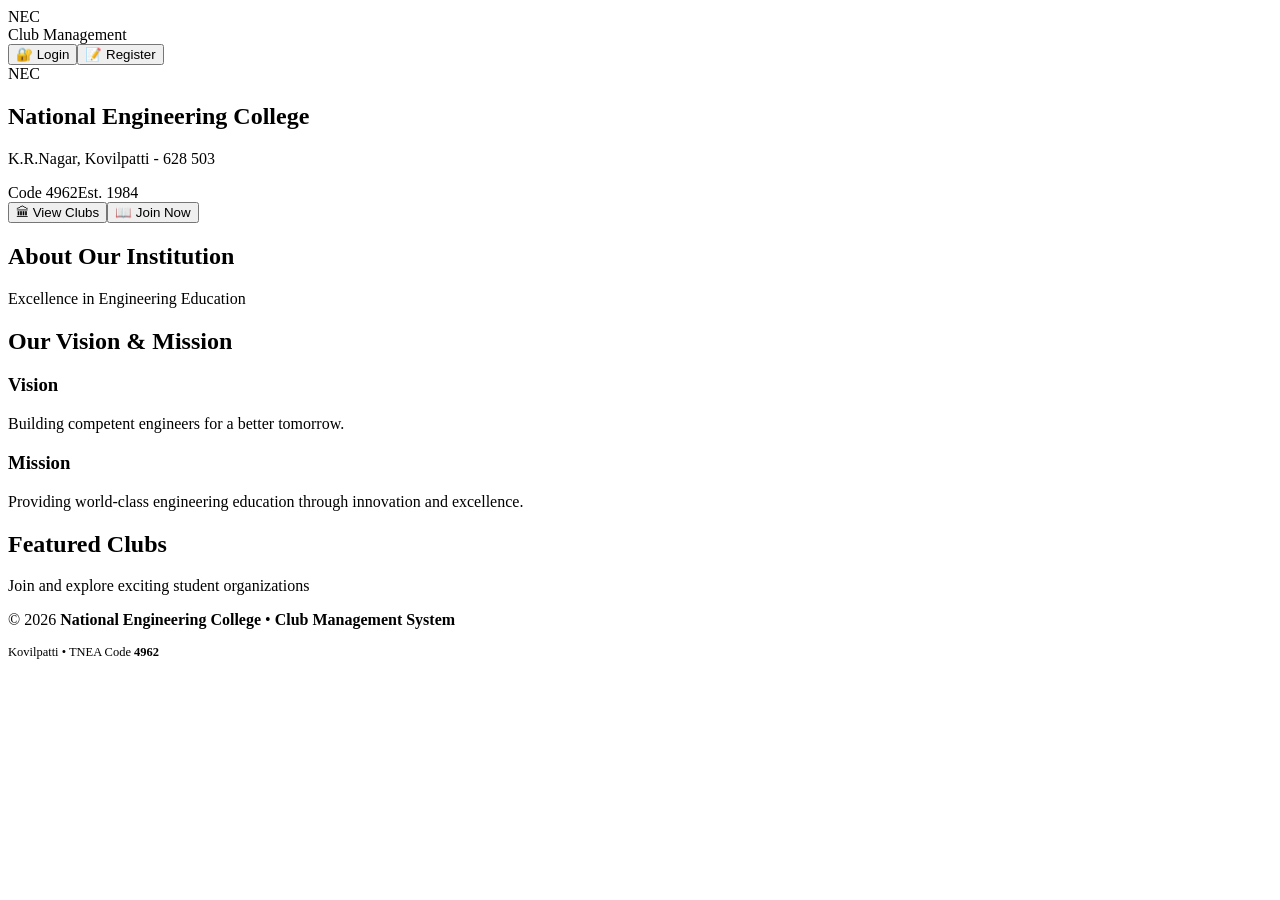
==== src/main/resources/static/index.html @ a751197b "Final Commit" ====
<!DOCTYPE html><html lang="en"><head><meta charset="UTF-8"><meta name="viewport" content="width=device-width,initial-scale=1"><title>NEC ClubApp</title><link href="https://fonts.googleapis.com/css2?family=Inter:wght@300;400;500;600;700&display=swap" rel="stylesheet"><link rel="stylesheet" href="/css/style.css"></head><body class="landing-body"><nav class="land-nav"><div class="land-nav-brand"><div id="nav-logo-area" class="land-nav-logo">
</div><div><div class="land-nav-name" id="college-name">NEC</div><div class="land-nav-sub">Club Management</div></div></div><div class="land-nav-btns"><button class="btn btn-outline-white btn-sm" onclick="window.location.href='/login.html'">🔐 Login</button><button class="btn btn-gold btn-sm" onclick="window.location.href='/login.html'">📝 Register</button></div></nav><section class="land-hero"><div id="hero-logo-area" class="land-hero-logo-fallback">NEC</div><h1 id="college-full">National Engineering College</h1><p id="college-location">K.R.Nagar, Kovilpatti - 628 503</p><div class="land-hero-badges"><span class="land-badge" id="college-tnea">Code 4962</span><span class="land-badge" id="college-year">Est. 1984</span></div><div class="land-hero-cta"><button class="btn btn-gold" onclick="document.querySelector('.land-section:nth-of-type(3)').scrollIntoView({behavior:'smooth'})">🏛 View Clubs</button><button class="btn btn-outline-white" onclick="window.location.href='/login.html'">📖 Join Now</button></div></section><section class="land-section"><div class="land-section-title"><h2>About Our Institution</h2><p>Excellence in Engineering Education</p></div><div class="land-info-grid" id="college-info-grid"></div></section><section class="land-section"><div class="land-section-title"><h2>Our Vision & Mission</h2></div><div class="land-vm-grid"><div class="land-vm-card"><h3>Vision</h3><p id="college-vision">Building competent engineers for a better tomorrow.</p></div><div class="land-vm-card"><h3>Mission</h3><p id="college-mission">Providing world-class engineering education through innovation and excellence.</p></div></div></section><section class="land-section"><div class="land-section-title"><h2>Featured Clubs</h2><p>Join and explore exciting student organizations</p></div><div class="land-clubs-grid" id="land-clubs-grid"></div></section><footer class="land-footer"><p>&copy; 2026 <strong id="footer-college">National Engineering College</strong> • <strong>Club Management System</strong></p><p style="margin-top:.5rem;font-size:.78rem;">Kovilpatti • TNEA Code <strong id="footer-tnea">4962</strong></p></footer><script src="/js/api.js"></script><script>async function initLanding(){try{const college=await api.get("/college");if(college.collegeName){document.getElementById("college-name").textContent=college.collegeName.split(" ").map(w=>w[0]).join("");document.getElementById("college-full").textContent=college.collegeName;document.getElementById("college-location").textContent=college.location||"";document.getElementById("college-tnea").textContent=`Code ${college.tneaCode||"4962"}`;document.getElementById("college-year").textContent=`Est. ${college.established||"1984"}`;document.getElementById("college-vision").textContent=college.vision||"Building competent engineers for a better tomorrow.";document.getElementById("college-mission").textContent=college.mission||"Providing world-class engineering education through innovation and excellence.";document.getElementById("footer-college").textContent=college.collegeName;document.getElementById("footer-tnea").textContent=college.tneaCode||"4962";if(college.logoImage){const logoArea=document.getElementById("hero-logo-area");logoArea.innerHTML=`<img src="/uploads/${college.logoImage}" alt="${college.collegeName}" style="width:100%;height:100%;object-fit:contain;">`;const navLogo=document.getElementById("nav-logo-area");navLogo.innerHTML=`<img src="/uploads/${college.logoImage}" alt="${college.collegeName}" style="width:100%;height:100%;object-fit:contain;">`;}else{document.getElementById("nav-logo-area").innerHTML='<div class="land-nav-logo-text">NEC</div>';}}document.getElementById("college-info-grid").innerHTML=`<div class="land-info-card"><div class="land-info-icon">🎓</div><h3>Quality Education</h3><p>World-class engineering curriculum and faculty expertise.</p></div><div class="land-info-card"><div class="land-info-icon">🏆</div><h3>Excellence</h3><p>Consistently ranked among top engineering colleges.</p></div><div class="land-info-card"><div class="land-info-icon">🤝</div><h3>Student Clubs</h3><p>Vibrant student community with 50+ active clubs.</p></div>`;const clubs=await api.get("/clubs");const clubsToShow=clubs.slice(0,6);document.getElementById("land-clubs-grid").innerHTML=clubsToShow.length?clubsToShow.map(c=>{const initials=c.name.split(" ").map(w=>w[0]).join("").slice(0,3).toUpperCase();const logo=c.logoImage?`<img src="/uploads/${c.logoImage}" alt="${c.name}" />`:`${initials}`;return`<div class="land-club-card"><div class="land-club-logo">${logo}</div><div class="land-club-name">${c.name}</div><div class="land-club-dept">${c.department||"Club"}</div></div>`}).join(""):`<div style="grid-column:1/-1;text-align:center;color:var(--text-muted);">No clubs yet. Be the first to create one!</div>`}catch(e){console.error(e)}}initLanding();</script></body></html>
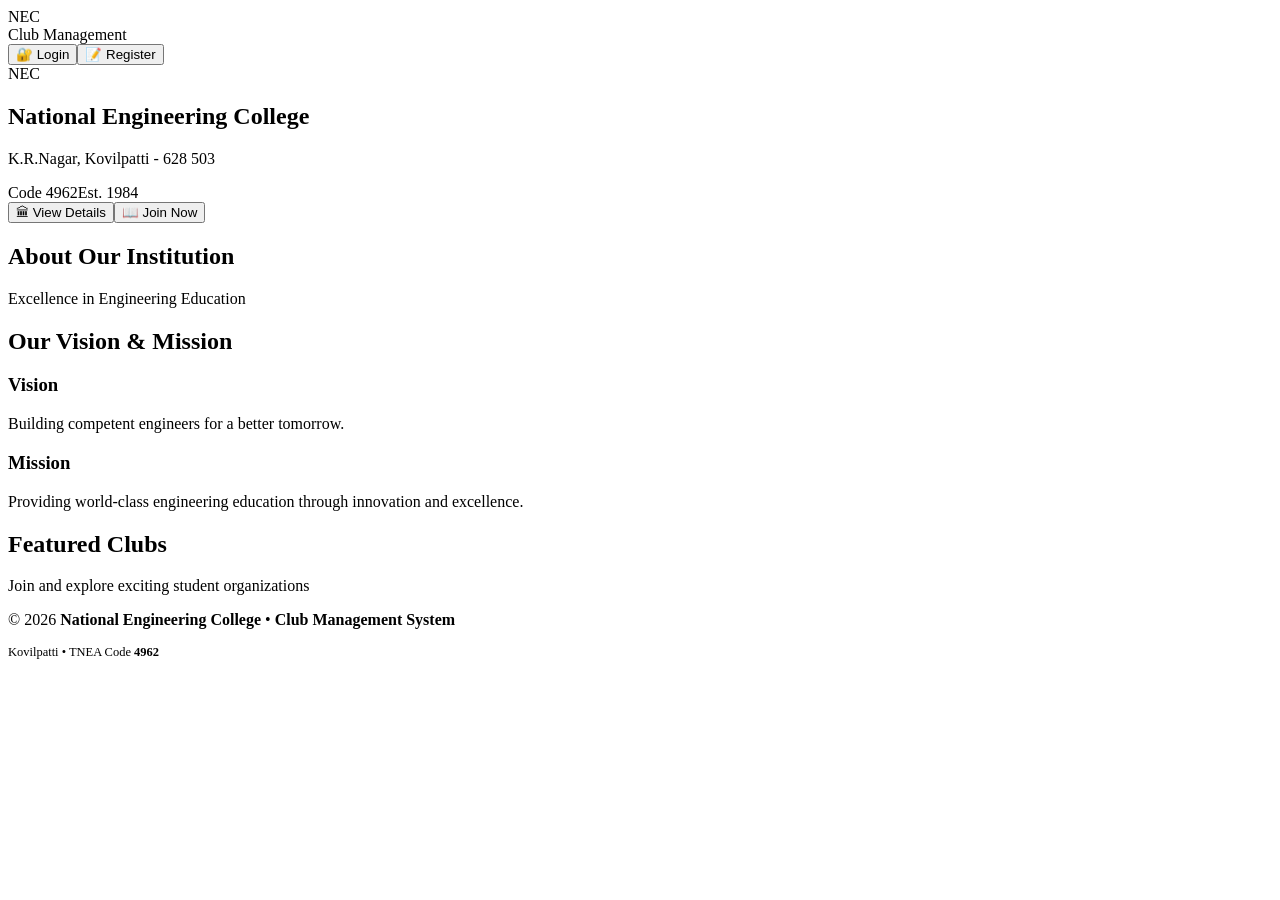
==== commit 2843ca83: "Enhancement: Added News/Announcements feature, improved error handling, and fixed various bugs" ====
--- a/src/main/resources/static/index.html
+++ b/src/main/resources/static/index.html
@@ -1,2 +1,2 @@
 <!DOCTYPE html><html lang="en"><head><meta charset="UTF-8"><meta name="viewport" content="width=device-width,initial-scale=1"><title>NEC ClubApp</title><link href="https://fonts.googleapis.com/css2?family=Inter:wght@300;400;500;600;700&display=swap" rel="stylesheet"><link rel="stylesheet" href="/css/style.css"></head><body class="landing-body"><nav class="land-nav"><div class="land-nav-brand"><div id="nav-logo-area" class="land-nav-logo">
-</div><div><div class="land-nav-name" id="college-name">NEC</div><div class="land-nav-sub">Club Management</div></div></div><div class="land-nav-btns"><button class="btn btn-outline-white btn-sm" onclick="window.location.href='/login.html'">🔐 Login</button><button class="btn btn-gold btn-sm" onclick="window.location.href='/login.html'">📝 Register</button></div></nav><section class="land-hero"><div id="hero-logo-area" class="land-hero-logo-fallback">NEC</div><h1 id="college-full">National Engineering College</h1><p id="college-location">K.R.Nagar, Kovilpatti - 628 503</p><div class="land-hero-badges"><span class="land-badge" id="college-tnea">Code 4962</span><span class="land-badge" id="college-year">Est. 1984</span></div><div class="land-hero-cta"><button class="btn btn-gold" onclick="document.querySelector('.land-section:nth-of-type(3)').scrollIntoView({behavior:'smooth'})">🏛 View Clubs</button><button class="btn btn-outline-white" onclick="window.location.href='/login.html'">📖 Join Now</button></div></section><section class="land-section"><div class="land-section-title"><h2>About Our Institution</h2><p>Excellence in Engineering Education</p></div><div class="land-info-grid" id="college-info-grid"></div></section><section class="land-section"><div class="land-section-title"><h2>Our Vision & Mission</h2></div><div class="land-vm-grid"><div class="land-vm-card"><h3>Vision</h3><p id="college-vision">Building competent engineers for a better tomorrow.</p></div><div class="land-vm-card"><h3>Mission</h3><p id="college-mission">Providing world-class engineering education through innovation and excellence.</p></div></div></section><section class="land-section"><div class="land-section-title"><h2>Featured Clubs</h2><p>Join and explore exciting student organizations</p></div><div class="land-clubs-grid" id="land-clubs-grid"></div></section><footer class="land-footer"><p>&copy; 2026 <strong id="footer-college">National Engineering College</strong> • <strong>Club Management System</strong></p><p style="margin-top:.5rem;font-size:.78rem;">Kovilpatti • TNEA Code <strong id="footer-tnea">4962</strong></p></footer><script src="/js/api.js"></script><script>async function initLanding(){try{const college=await api.get("/college");if(college.collegeName){document.getElementById("college-name").textContent=college.collegeName.split(" ").map(w=>w[0]).join("");document.getElementById("college-full").textContent=college.collegeName;document.getElementById("college-location").textContent=college.location||"";document.getElementById("college-tnea").textContent=`Code ${college.tneaCode||"4962"}`;document.getElementById("college-year").textContent=`Est. ${college.established||"1984"}`;document.getElementById("college-vision").textContent=college.vision||"Building competent engineers for a better tomorrow.";document.getElementById("college-mission").textContent=college.mission||"Providing world-class engineering education through innovation and excellence.";document.getElementById("footer-college").textContent=college.collegeName;document.getElementById("footer-tnea").textContent=college.tneaCode||"4962";if(college.logoImage){const logoArea=document.getElementById("hero-logo-area");logoArea.innerHTML=`<img src="/uploads/${college.logoImage}" alt="${college.collegeName}" style="width:100%;height:100%;object-fit:contain;">`;const navLogo=document.getElementById("nav-logo-area");navLogo.innerHTML=`<img src="/uploads/${college.logoImage}" alt="${college.collegeName}" style="width:100%;height:100%;object-fit:contain;">`;}else{document.getElementById("nav-logo-area").innerHTML='<div class="land-nav-logo-text">NEC</div>';}}document.getElementById("college-info-grid").innerHTML=`<div class="land-info-card"><div class="land-info-icon">🎓</div><h3>Quality Education</h3><p>World-class engineering curriculum and faculty expertise.</p></div><div class="land-info-card"><div class="land-info-icon">🏆</div><h3>Excellence</h3><p>Consistently ranked among top engineering colleges.</p></div><div class="land-info-card"><div class="land-info-icon">🤝</div><h3>Student Clubs</h3><p>Vibrant student community with 50+ active clubs.</p></div>`;const clubs=await api.get("/clubs");const clubsToShow=clubs.slice(0,6);document.getElementById("land-clubs-grid").innerHTML=clubsToShow.length?clubsToShow.map(c=>{const initials=c.name.split(" ").map(w=>w[0]).join("").slice(0,3).toUpperCase();const logo=c.logoImage?`<img src="/uploads/${c.logoImage}" alt="${c.name}" />`:`${initials}`;return`<div class="land-club-card"><div class="land-club-logo">${logo}</div><div class="land-club-name">${c.name}</div><div class="land-club-dept">${c.department||"Club"}</div></div>`}).join(""):`<div style="grid-column:1/-1;text-align:center;color:var(--text-muted);">No clubs yet. Be the first to create one!</div>`}catch(e){console.error(e)}}initLanding();</script></body></html>
+</div><div><div class="land-nav-name" id="college-name">NEC</div><div class="land-nav-sub">Club Management</div></div></div><div class="land-nav-btns"><button class="btn btn-outline-white btn-sm" onclick="window.location.href='/login.html'">🔐 Login</button><button class="btn btn-gold btn-sm" onclick="window.location.href='/login.html'">📝 Register</button></div></nav><section class="land-hero"><div id="hero-logo-area" class="land-hero-logo-fallback">NEC</div><h1 id="college-full">National Engineering College</h1><p id="college-location">K.R.Nagar, Kovilpatti - 628 503</p><div class="land-hero-badges"><span class="land-badge" id="college-tnea">Code 4962</span><span class="land-badge" id="college-year">Est. 1984</span></div><div class="land-hero-cta"><button class="btn btn-gold" onclick="document.querySelector('.land-section:nth-of-type(2)').scrollIntoView({behavior:'smooth'})">🏛 View Details</button><button class="btn btn-outline-white" onclick="window.location.href='/login.html'">📖 Join Now</button></div></section><section class="land-section"><div class="land-section-title"><h2>About Our Institution</h2><p>Excellence in Engineering Education</p></div><div class="land-info-grid" id="college-info-grid"></div></section><section class="land-section"><div class="land-section-title"><h2>Our Vision & Mission</h2></div><div class="land-vm-grid"><div class="land-vm-card"><h3>Vision</h3><p id="college-vision">Building competent engineers for a better tomorrow.</p></div><div class="land-vm-card"><h3>Mission</h3><p id="college-mission">Providing world-class engineering education through innovation and excellence.</p></div></div></section><section class="land-section"><div class="land-section-title"><h2>Featured Clubs</h2><p>Join and explore exciting student organizations</p></div><div class="land-clubs-grid" id="land-clubs-grid"></div></section><footer class="land-footer"><p>&copy; 2026 <strong id="footer-college">National Engineering College</strong> • <strong>Club Management System</strong></p><p style="margin-top:.5rem;font-size:.78rem;">Kovilpatti • TNEA Code <strong id="footer-tnea">4962</strong></p></footer><script src="/js/api.js"></script><script>async function initLanding(){try{const college=await api.get("/college");if(college.collegeName){document.getElementById("college-name").textContent=college.collegeName.split(" ").map(w=>w[0]).join("");document.getElementById("college-full").textContent=college.collegeName;document.getElementById("college-location").textContent=college.location||"";document.getElementById("college-tnea").textContent=`Code ${college.tneaCode||"4962"}`;document.getElementById("college-year").textContent=`Est. ${college.established||"1984"}`;document.getElementById("college-vision").textContent=college.vision||"Building competent engineers for a better tomorrow.";document.getElementById("college-mission").textContent=college.mission||"Providing world-class engineering education through innovation and excellence.";document.getElementById("footer-college").textContent=college.collegeName;document.getElementById("footer-tnea").textContent=college.tneaCode||"4962";if(college.logoImage){const logoArea=document.getElementById("hero-logo-area");logoArea.innerHTML=`<img src="/uploads/${college.logoImage}" alt="${college.collegeName}" style="width:100%;height:100%;object-fit:contain;">`;const navLogo=document.getElementById("nav-logo-area");navLogo.innerHTML=`<img src="/uploads/${college.logoImage}" alt="${college.collegeName}" style="width:100%;height:100%;object-fit:contain;">`;}else{document.getElementById("nav-logo-area").innerHTML='<div class="land-nav-logo-text">NEC</div>';}}document.getElementById("college-info-grid").innerHTML=`<div class="land-info-card"><div class="land-info-icon">🎓</div><h3>Quality Education</h3><p>World-class engineering curriculum and faculty expertise.</p></div><div class="land-info-card"><div class="land-info-icon">🏆</div><h3>Excellence</h3><p>Consistently ranked among top engineering colleges.</p></div><div class="land-info-card"><div class="land-info-icon">🤝</div><h3>Student Clubs</h3><p>Vibrant student community with 50+ active clubs.</p></div>`;const clubs=await api.get("/clubs");const clubsToShow=clubs.slice(0,6);document.getElementById("land-clubs-grid").innerHTML=clubsToShow.length?clubsToShow.map(c=>{const initials=c.name.split(" ").map(w=>w[0]).join("").slice(0,3).toUpperCase();const logo=c.logoImage?`<img src="/uploads/${c.logoImage}" alt="${c.name}" />`:`${initials}`;return`<div class="land-club-card"><div class="land-club-logo">${logo}</div><div class="land-club-name">${c.name}</div><div class="land-club-dept">${c.department||"Club"}</div></div>`}).join(""):`<div style="grid-column:1/-1;text-align:center;color:var(--text-muted);">No clubs yet. Be the first to create one!</div>`}catch(e){console.error(e)}}initLanding();</script></body></html>
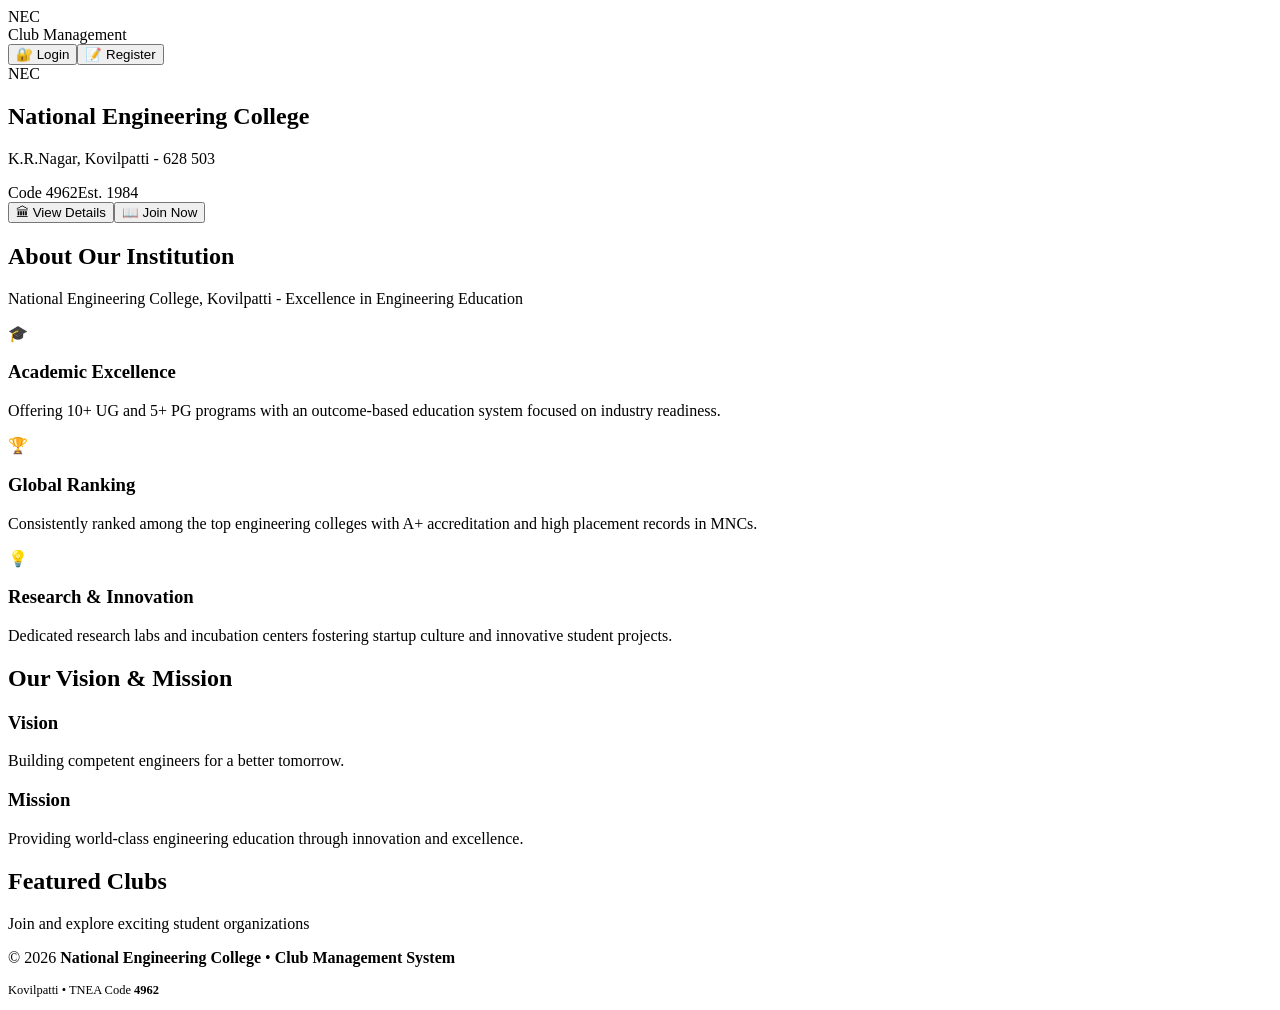
==== commit 5b8b1300: "Project Bugs Fixed" ====
--- a/src/main/resources/static/index.html
+++ b/src/main/resources/static/index.html
@@ -1,2 +1,92 @@
-<!DOCTYPE html><html lang="en"><head><meta charset="UTF-8"><meta name="viewport" content="width=device-width,initial-scale=1"><title>NEC ClubApp</title><link href="https://fonts.googleapis.com/css2?family=Inter:wght@300;400;500;600;700&display=swap" rel="stylesheet"><link rel="stylesheet" href="/css/style.css"></head><body class="landing-body"><nav class="land-nav"><div class="land-nav-brand"><div id="nav-logo-area" class="land-nav-logo">
-</div><div><div class="land-nav-name" id="college-name">NEC</div><div class="land-nav-sub">Club Management</div></div></div><div class="land-nav-btns"><button class="btn btn-outline-white btn-sm" onclick="window.location.href='/login.html'">🔐 Login</button><button class="btn btn-gold btn-sm" onclick="window.location.href='/login.html'">📝 Register</button></div></nav><section class="land-hero"><div id="hero-logo-area" class="land-hero-logo-fallback">NEC</div><h1 id="college-full">National Engineering College</h1><p id="college-location">K.R.Nagar, Kovilpatti - 628 503</p><div class="land-hero-badges"><span class="land-badge" id="college-tnea">Code 4962</span><span class="land-badge" id="college-year">Est. 1984</span></div><div class="land-hero-cta"><button class="btn btn-gold" onclick="document.querySelector('.land-section:nth-of-type(2)').scrollIntoView({behavior:'smooth'})">🏛 View Details</button><button class="btn btn-outline-white" onclick="window.location.href='/login.html'">📖 Join Now</button></div></section><section class="land-section"><div class="land-section-title"><h2>About Our Institution</h2><p>Excellence in Engineering Education</p></div><div class="land-info-grid" id="college-info-grid"></div></section><section class="land-section"><div class="land-section-title"><h2>Our Vision & Mission</h2></div><div class="land-vm-grid"><div class="land-vm-card"><h3>Vision</h3><p id="college-vision">Building competent engineers for a better tomorrow.</p></div><div class="land-vm-card"><h3>Mission</h3><p id="college-mission">Providing world-class engineering education through innovation and excellence.</p></div></div></section><section class="land-section"><div class="land-section-title"><h2>Featured Clubs</h2><p>Join and explore exciting student organizations</p></div><div class="land-clubs-grid" id="land-clubs-grid"></div></section><footer class="land-footer"><p>&copy; 2026 <strong id="footer-college">National Engineering College</strong> • <strong>Club Management System</strong></p><p style="margin-top:.5rem;font-size:.78rem;">Kovilpatti • TNEA Code <strong id="footer-tnea">4962</strong></p></footer><script src="/js/api.js"></script><script>async function initLanding(){try{const college=await api.get("/college");if(college.collegeName){document.getElementById("college-name").textContent=college.collegeName.split(" ").map(w=>w[0]).join("");document.getElementById("college-full").textContent=college.collegeName;document.getElementById("college-location").textContent=college.location||"";document.getElementById("college-tnea").textContent=`Code ${college.tneaCode||"4962"}`;document.getElementById("college-year").textContent=`Est. ${college.established||"1984"}`;document.getElementById("college-vision").textContent=college.vision||"Building competent engineers for a better tomorrow.";document.getElementById("college-mission").textContent=college.mission||"Providing world-class engineering education through innovation and excellence.";document.getElementById("footer-college").textContent=college.collegeName;document.getElementById("footer-tnea").textContent=college.tneaCode||"4962";if(college.logoImage){const logoArea=document.getElementById("hero-logo-area");logoArea.innerHTML=`<img src="/uploads/${college.logoImage}" alt="${college.collegeName}" style="width:100%;height:100%;object-fit:contain;">`;const navLogo=document.getElementById("nav-logo-area");navLogo.innerHTML=`<img src="/uploads/${college.logoImage}" alt="${college.collegeName}" style="width:100%;height:100%;object-fit:contain;">`;}else{document.getElementById("nav-logo-area").innerHTML='<div class="land-nav-logo-text">NEC</div>';}}document.getElementById("college-info-grid").innerHTML=`<div class="land-info-card"><div class="land-info-icon">🎓</div><h3>Quality Education</h3><p>World-class engineering curriculum and faculty expertise.</p></div><div class="land-info-card"><div class="land-info-icon">🏆</div><h3>Excellence</h3><p>Consistently ranked among top engineering colleges.</p></div><div class="land-info-card"><div class="land-info-icon">🤝</div><h3>Student Clubs</h3><p>Vibrant student community with 50+ active clubs.</p></div>`;const clubs=await api.get("/clubs");const clubsToShow=clubs.slice(0,6);document.getElementById("land-clubs-grid").innerHTML=clubsToShow.length?clubsToShow.map(c=>{const initials=c.name.split(" ").map(w=>w[0]).join("").slice(0,3).toUpperCase();const logo=c.logoImage?`<img src="/uploads/${c.logoImage}" alt="${c.name}" />`:`${initials}`;return`<div class="land-club-card"><div class="land-club-logo">${logo}</div><div class="land-club-name">${c.name}</div><div class="land-club-dept">${c.department||"Club"}</div></div>`}).join(""):`<div style="grid-column:1/-1;text-align:center;color:var(--text-muted);">No clubs yet. Be the first to create one!</div>`}catch(e){console.error(e)}}initLanding();</script></body></html>
+<!DOCTYPE html>
+<html lang="en">
+
+<head>
+    <meta charset="UTF-8">
+    <meta name="viewport" content="width=device-width,initial-scale=1">
+    <title>ClubApp</title>
+    <link href="https://fonts.googleapis.com/css2?family=Inter:wght@300;400;500;600;700&display=swap" rel="stylesheet">
+    <link rel="stylesheet" href="/css/style.css">
+</head>
+
+<body class="landing-body">
+    <nav class="land-nav">
+        <div class="land-nav-brand">
+            <div id="nav-logo-area" class="land-nav-logo">
+            </div>
+            <div>
+                <div class="land-nav-name" id="college-name">NEC</div>
+                <div class="land-nav-sub">Club Management</div>
+            </div>
+        </div>
+        <div class="land-nav-btns"><button class="btn btn-outline-white btn-sm"
+                onclick="window.location.href='/login.html'">🔐 Login</button><button class="btn btn-gold btn-sm"
+                onclick="window.location.href='/login.html'">📝 Register</button></div>
+    </nav>
+    <section class="land-hero">
+        <div id="hero-logo-area" class="land-hero-logo-fallback">NEC</div>
+        <h1 id="college-full">National Engineering College</h1>
+        <p id="college-location">K.R.Nagar, Kovilpatti - 628 503</p>
+        <div class="land-hero-badges"><span class="land-badge" id="college-tnea">Code 4962</span><span
+                class="land-badge" id="college-year">Est. 1984</span></div>
+        <div class="land-hero-cta"><button class="btn btn-gold"
+                onclick="document.querySelector('.land-section:nth-of-type(2)').scrollIntoView({behavior:'smooth'})">🏛
+                View Details</button><button class="btn btn-outline-white"
+                onclick="window.location.href='/login.html'">📖 Join Now</button></div>
+    </section>
+    <section class="land-section">
+        <div class="land-section-title">
+            <h2>About Our Institution</h2>
+            <p>National Engineering College, Kovilpatti - Excellence in Engineering Education</p>
+        </div>
+        <div class="land-info-grid">
+            <div class="land-info-card">
+                <div class="land-info-icon">🎓</div>
+                <h3>Academic Excellence</h3>
+                <p>Offering 10+ UG and 5+ PG programs with an outcome-based education system focused on industry readiness.</p>
+            </div>
+            <div class="land-info-card">
+                <div class="land-info-icon">🏆</div>
+                <h3>Global Ranking</h3>
+                <p>Consistently ranked among the top engineering colleges with A+ accreditation and high placement records in MNCs.</p>
+            </div>
+            <div class="land-info-card">
+                <div class="land-info-icon">💡</div>
+                <h3>Research & Innovation</h3>
+                <p>Dedicated research labs and incubation centers fostering startup culture and innovative student projects.</p>
+            </div>
+        </div>
+    </section>
+    <section class="land-section">
+        <div class="land-section-title">
+            <h2>Our Vision & Mission</h2>
+        </div>
+        <div class="land-vm-grid">
+            <div class="land-vm-card">
+                <h3>Vision</h3>
+                <p id="college-vision">Building competent engineers for a better tomorrow.</p>
+            </div>
+            <div class="land-vm-card">
+                <h3>Mission</h3>
+                <p id="college-mission">Providing world-class engineering education through innovation and excellence.
+                </p>
+            </div>
+        </div>
+    </section>
+    <section class="land-section">
+        <div class="land-section-title">
+            <h2>Featured Clubs</h2>
+            <p>Join and explore exciting student organizations</p>
+        </div>
+        <div class="land-clubs-grid" id="land-clubs-grid"></div>
+    </section>
+    <footer class="land-footer">
+        <p>&copy; 2026 <strong id="footer-college">National Engineering College</strong> • <strong>Club Management
+                System</strong></p>
+        <p style="margin-top:.5rem;font-size:.78rem;">Kovilpatti • TNEA Code <strong id="footer-tnea">4962</strong></p>
+    </footer>
+    <script src="/js/api.js"></script>
+    <script>async function initLanding() { try { const college = await api.get("/college"); if (college.collegeName) { document.getElementById("college-name").textContent = college.collegeName.split(" ").map(w => w[0]).join(""); document.getElementById("college-full").textContent = college.collegeName; document.getElementById("college-location").textContent = college.location || ""; document.getElementById("college-tnea").textContent = `Code ${college.tneaCode || "4962"}`; document.getElementById("college-year").textContent = `Est. ${college.established || "1984"}`; document.getElementById("college-vision").textContent = college.vision || "Building competent engineers for a better tomorrow."; document.getElementById("college-mission").textContent = college.mission || "Providing world-class engineering education through innovation and excellence."; document.getElementById("footer-college").textContent = college.collegeName; document.getElementById("footer-tnea").textContent = college.tneaCode || "4962"; if (college.logoImage) { const logoArea = document.getElementById("hero-logo-area"); logoArea.innerHTML = `<img src="/uploads/${college.logoImage}" alt="${college.collegeName}" style="width:100%;height:100%;object-fit:contain;">`; const navLogo = document.getElementById("nav-logo-area"); navLogo.innerHTML = `<img src="/uploads/${college.logoImage}" alt="${college.collegeName}" style="width:100%;height:100%;object-fit:contain;">`; } else { document.getElementById("nav-logo-area").innerHTML = '<div class="land-nav-logo-text">NEC</div>'; } } const clubs = await api.get("/clubs"); const clubsToShow = clubs.slice(0, 6); document.getElementById("land-clubs-grid").innerHTML = clubsToShow.length ? clubsToShow.map(c => { const initials = c.name.split(" ").map(w => w[0]).join("").slice(0, 3).toUpperCase(); const logo = c.logoImage ? `<img src="/uploads/${c.logoImage}" alt="${c.name}" />` : `${initials}`; return `<div class="land-club-card"><div class="land-club-logo">${logo}</div><div class="land-club-name">${c.name}</div><div class="land-club-dept">${c.department || "Club"}</div></div>` }).join("") : `<div style="grid-column:1/-1;text-align:center;color:var(--text-muted);">No clubs yet. Be the first to create one!</div>` } catch (e) { console.error(e) } } initLanding();</script>
+</body>
+
+</html>
